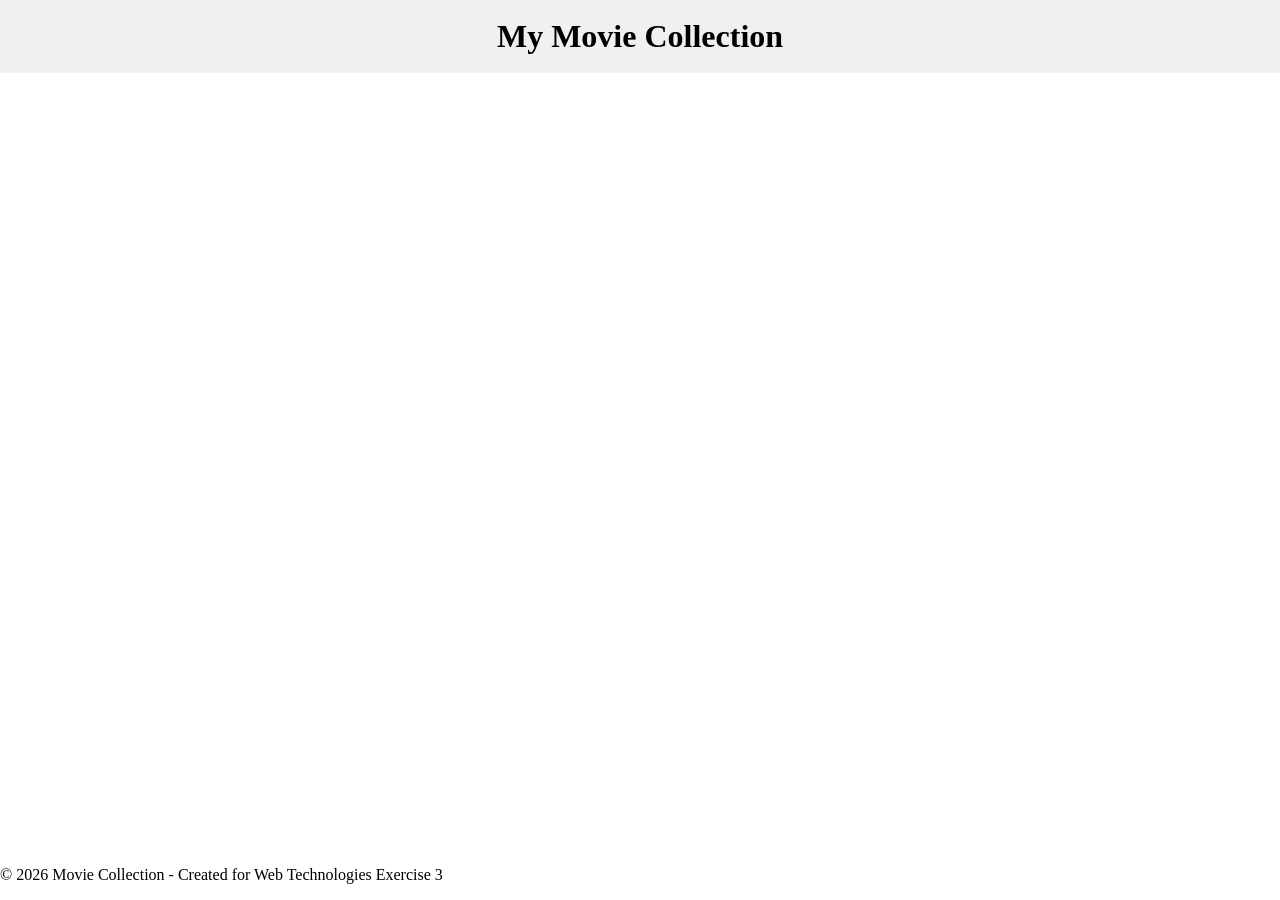
==== server/files/index.html @ 87a03fad "first attempt" ====
<!DOCTYPE html>
<html lang="en">
  <head>
    <meta charset="UTF-8" />
    <meta name="viewport" content="width=device-width, initial-scale=1.0" />
    <title>Movies!</title>
    <link rel="stylesheet" href="index.css" />
    <script type="module" src="index.js"></script>
  </head>

  <body>
    <!-- Task 1.1. Add the semantic structure -->
    <header>
      <h1>My Movie Collection</h1>
    </header>
    <nav>
      <ul></ul>
    </nav>
    <main></main>
    <footer>
      <p>&copy; 2026 Movie Collection - Created for Web Technologies Exercise 3</p>
    </footer>
  </body>
</html>
---- server/files/index.css ----
@import url(base.css);

h1 {
  font-size: 200%;
  margin: 8px 0px;
}

/* Constrain the page to the viewport */
html, body {
  height: 100vh;
}

/* Center the nav's header and list */
nav {
  display: flex;
  flex-direction: column;
  align-items: center;
}

/* navigation buttons have full width */
nav button {
  width: 100%;
}

/* Remove unnecessary space and bullets from the lists */
ul {
  padding: 0px;
  margin: 16px;
  list-style-type: none;
}

/* Task 2.1. Lay out the childs of the 'body' using Grid Template Areas. */
body {
  margin: 0;
  display: grid;
  grid-template-areas: 
    "header"
    "nav"
    "main"
    "footer";
  grid-template-rows: auto auto 1fr auto;
  height: 100vh;
}

header {
  grid-area: header;
}

nav {
  grid-area: nav;
}

main {
  grid-area: main;
  overflow-y: auto;
}

footer {
  grid-area: footer;
}

@media (min-width: 768px) {
  body {
    grid-template-areas: 
      "header header"
      "nav main"
      "footer footer";
    grid-template-columns: 250px 1fr;
    grid-template-rows: auto 1fr auto;
  }
}

/* Task 3.1. Make the header element a flex container and center its children
   vertically and horizontally.
 */
header {
  display: flex;
  justify-content: center;
  align-items: center;
  background-color: #f0f0f0;
  padding: 10px 0;
}

/* Task 3.2. Make the list items of the unordered list in the nav element a flex container, 
   use column direction and center the child items
 */
nav li {
  display: flex;
  flex-direction: column;
  align-items: center;
  justify-content: center;
}
/* Task 3.3. Make the main element a Flexbox container */
main {
  display: flex;
  flex-wrap: wrap;
  justify-content: center;
  align-items: flex-start;
  gap: 20px;
}

/* Task 3.4. Make the footer's ul a Flexbox container */
footer ul {
  display: flex;
  justify-content: center;
  align-items: center;
  gap: 15px;
}

/* From here on styling from exercise 1 */
img {
  border-radius: 12px;
}

article {
  background-color: lightgray;
  border-radius: 16px;
  padding: 16px;
  width: 384px;
  margin: 8px;
}

a {
  color: beige;
}

span {
  margin-right: 4px;
}

.genre {
  padding: 4px 8px;
  border: solid black 1px;
  border-radius: 6px;
  background-color: darkgray;
  font-weight: bold;
}
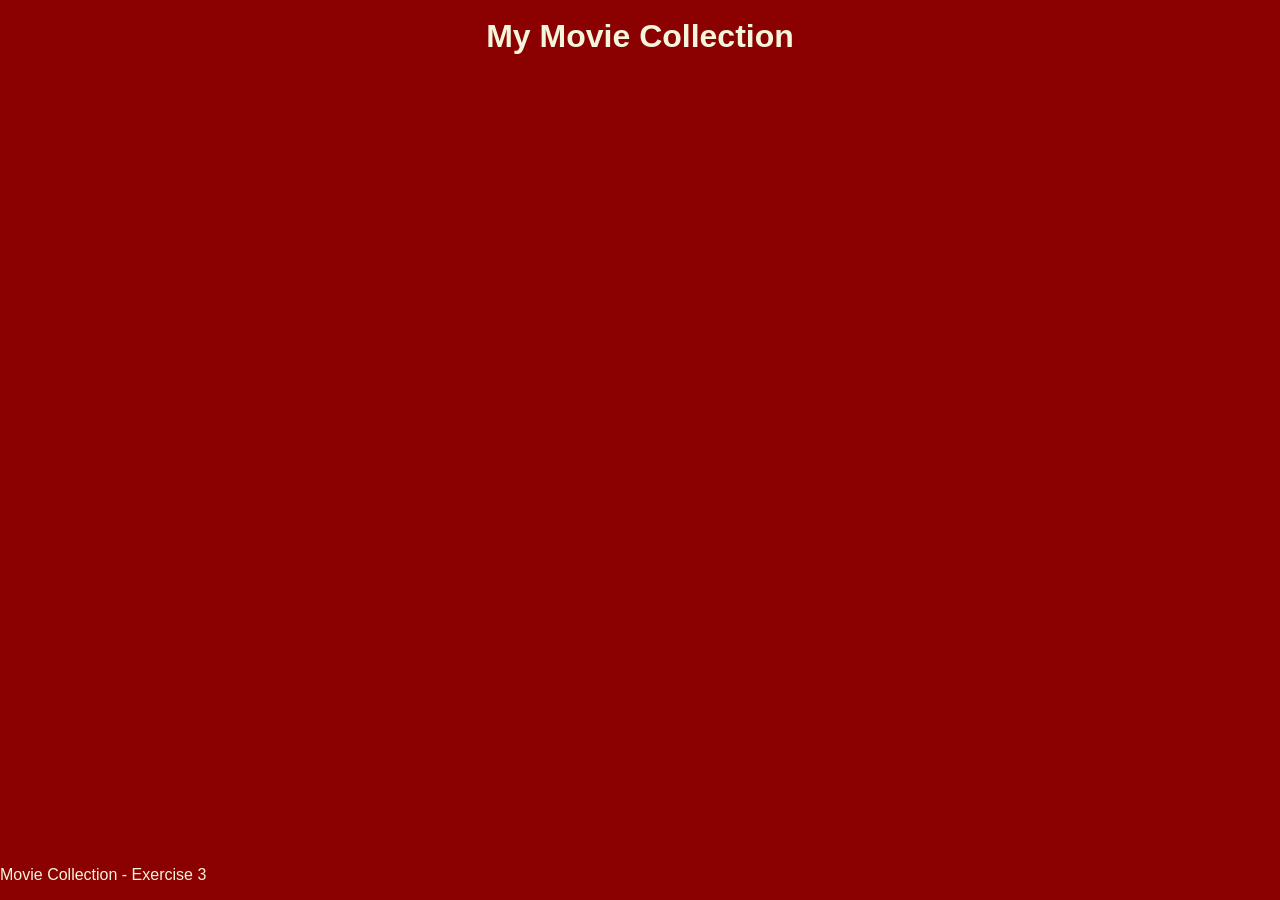
==== commit a0b72cb1: "color tuning" ====
--- a/server/files/index.html
+++ b/server/files/index.html
@@ -18,7 +18,7 @@
     </nav>
     <main></main>
     <footer>
-      <p>&copy; 2026 Movie Collection - Created for Web Technologies Exercise 3</p>
+      <p>Movie Collection - Exercise 3</p>
     </footer>
   </body>
 </html>
--- a/server/files/index.css
+++ b/server/files/index.css
@@ -77,7 +77,7 @@
   display: flex;
   justify-content: center;
   align-items: center;
-  background-color: #f0f0f0;
+  background-color: darkred;
   padding: 10px 0;
 }
 
